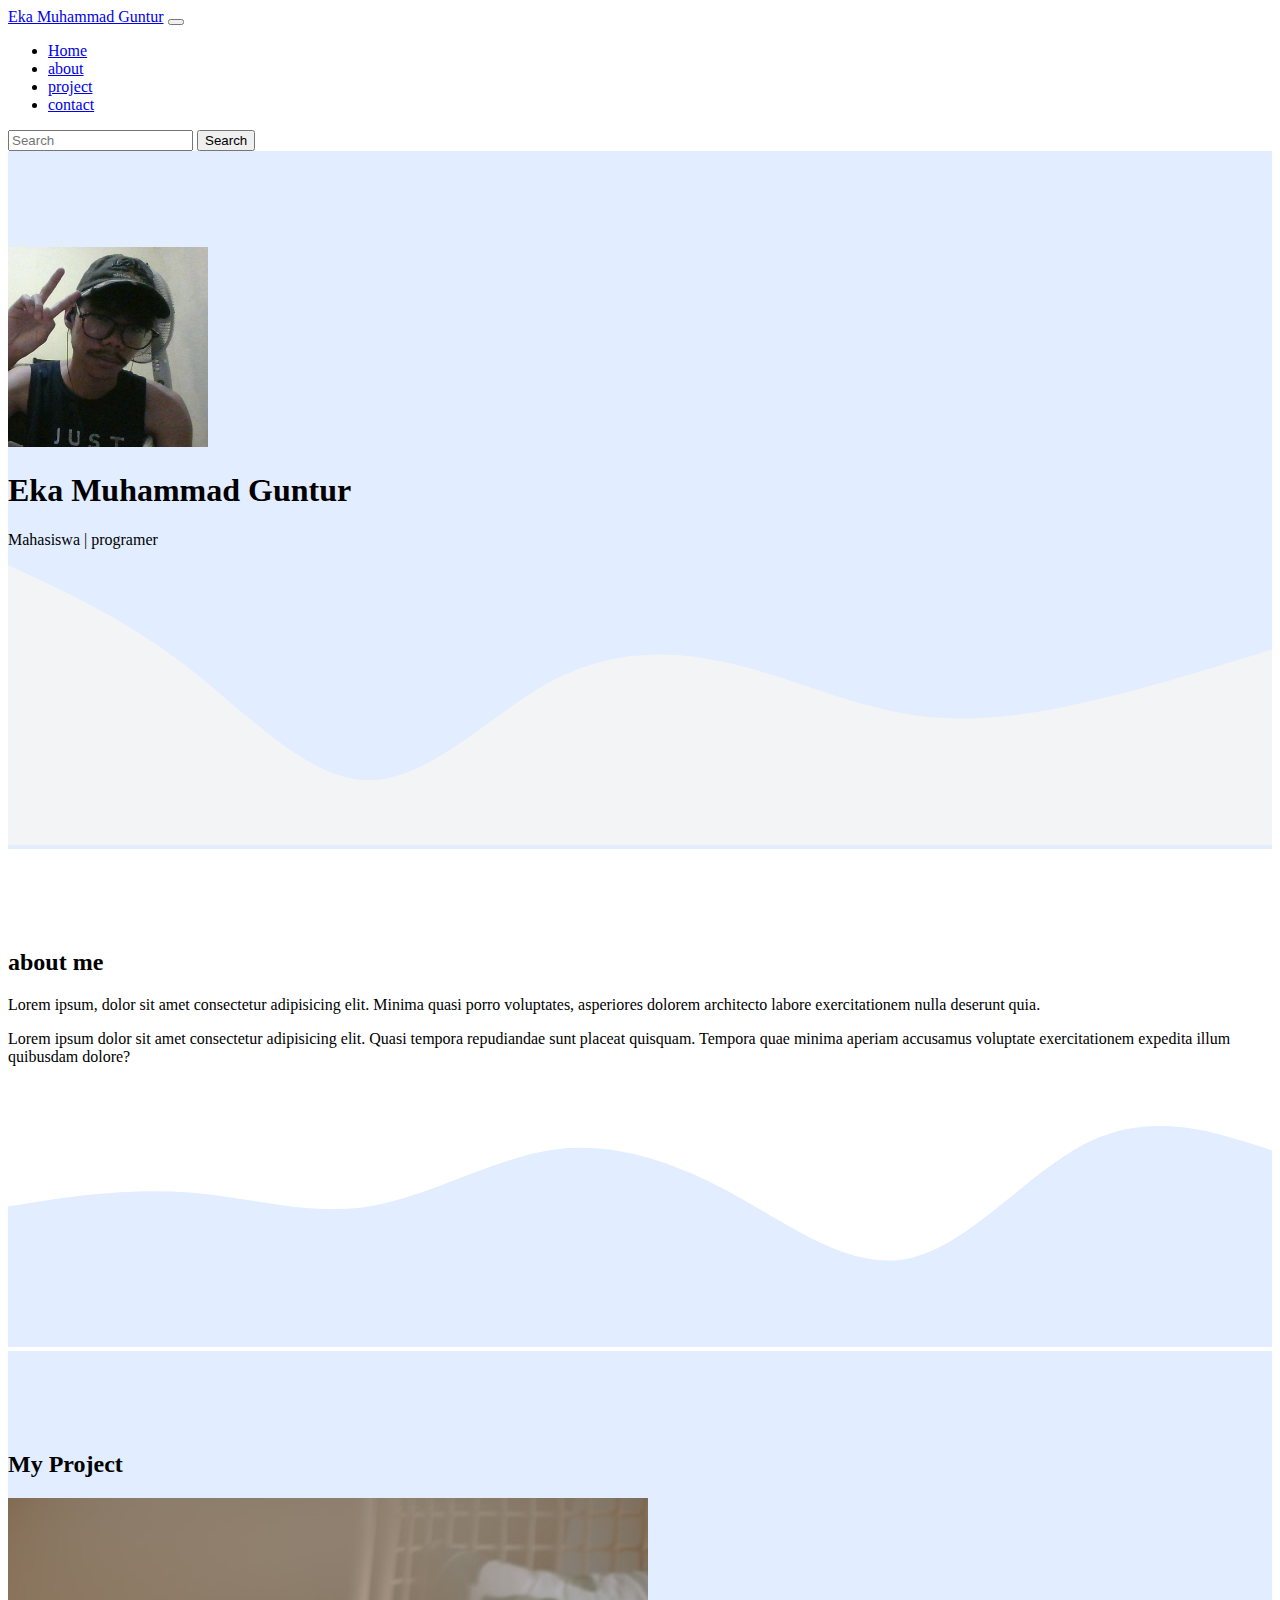
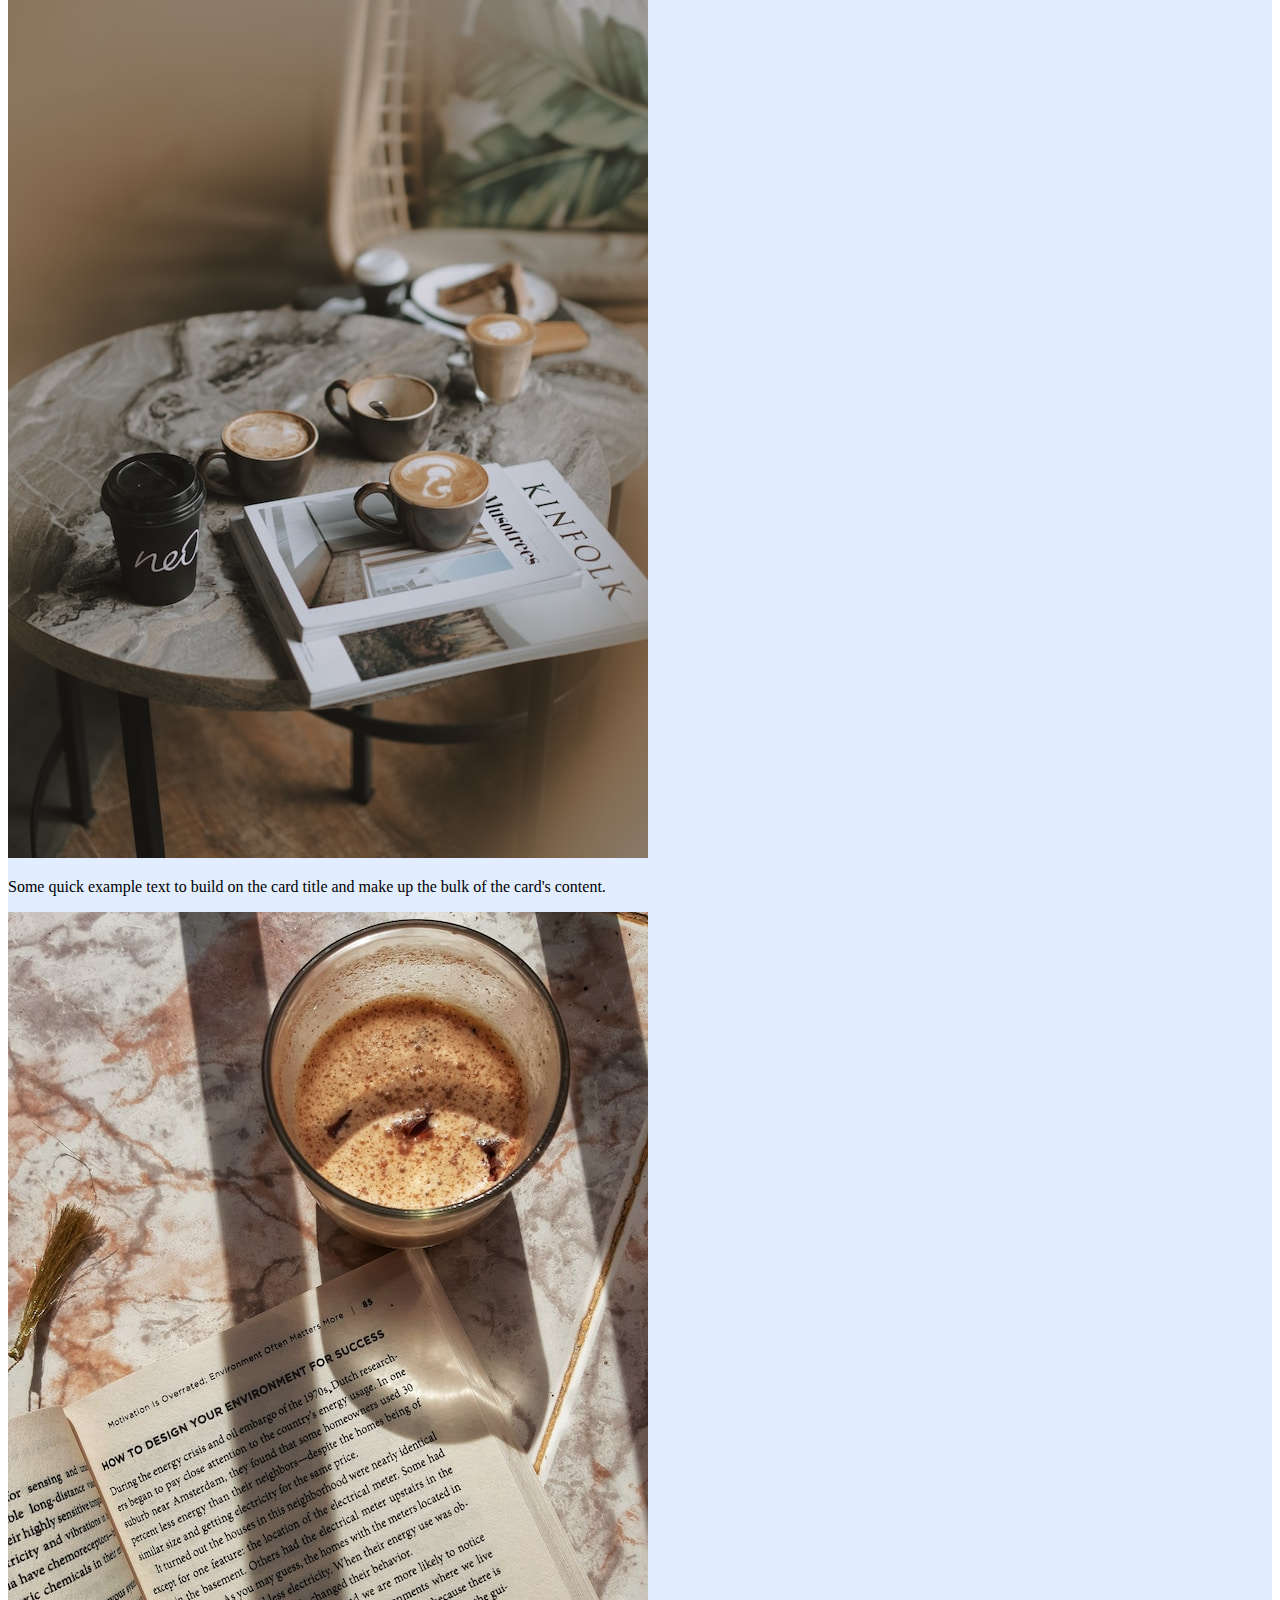
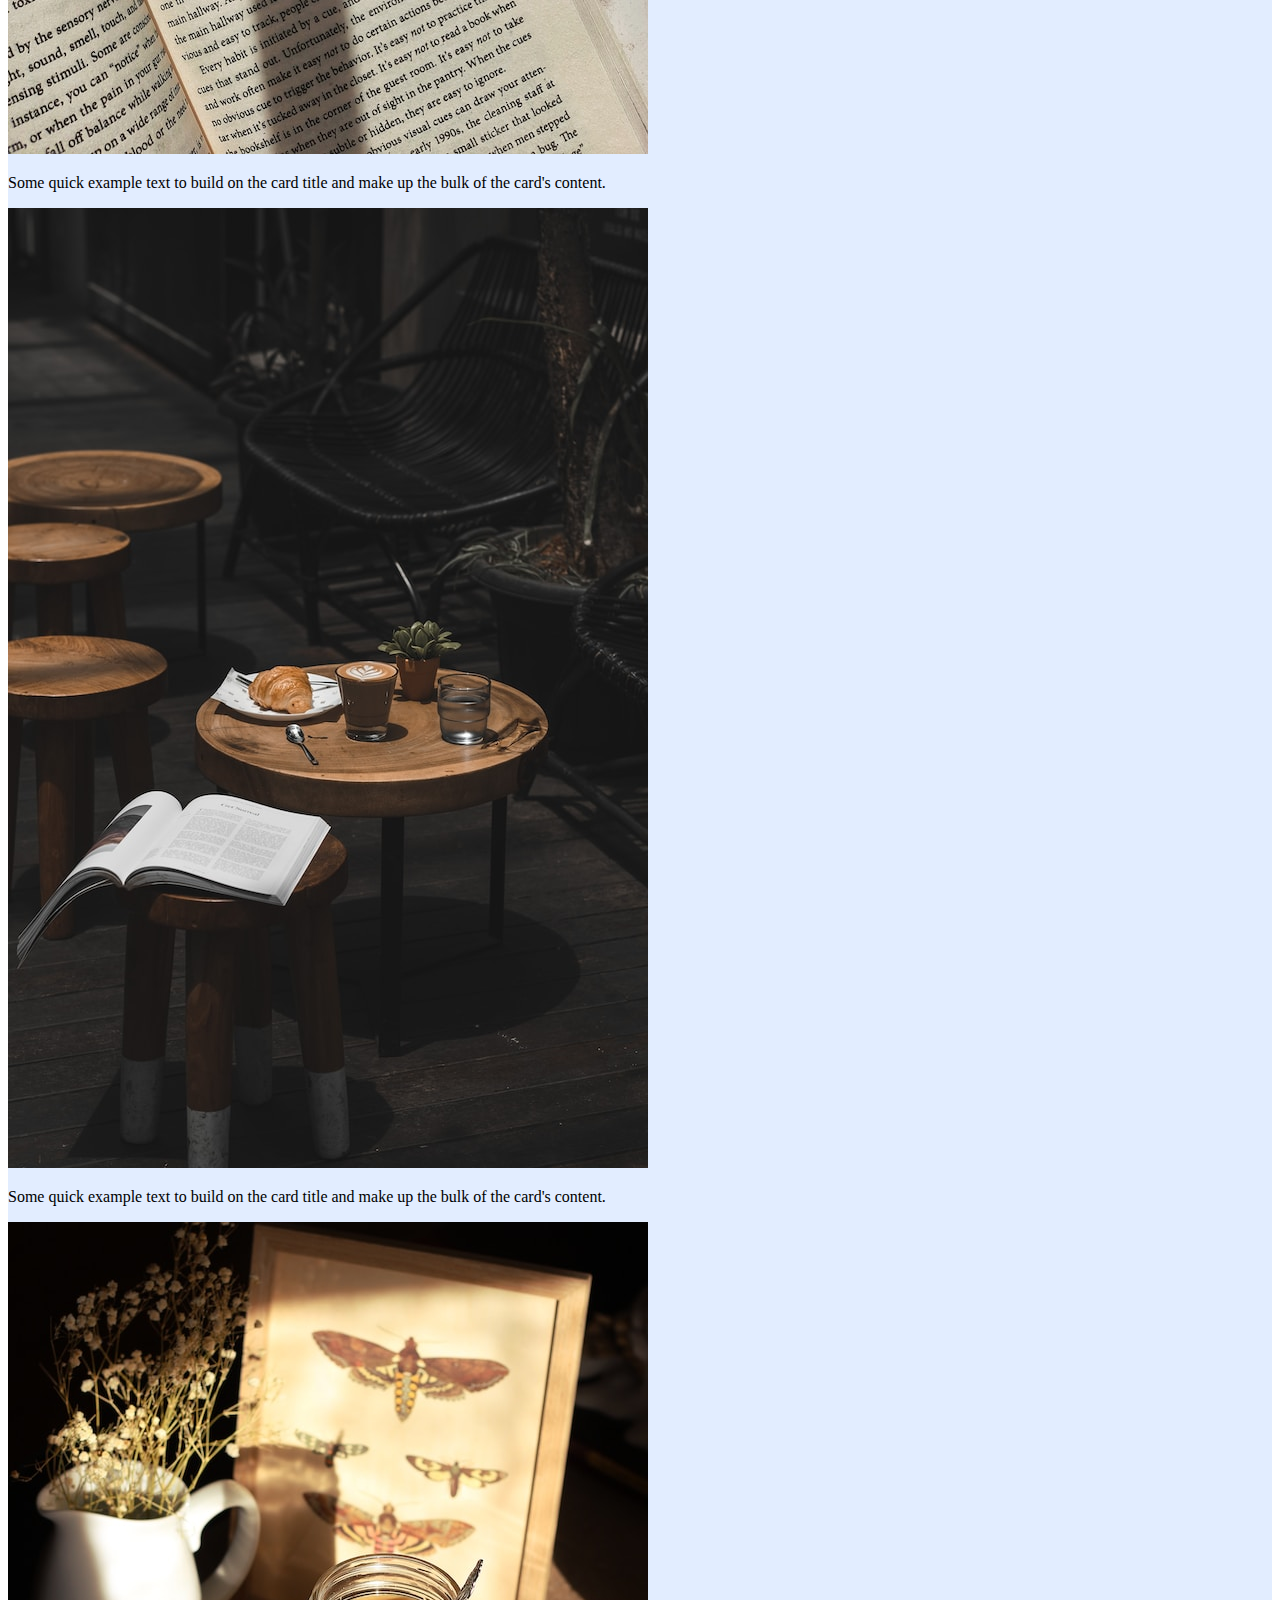
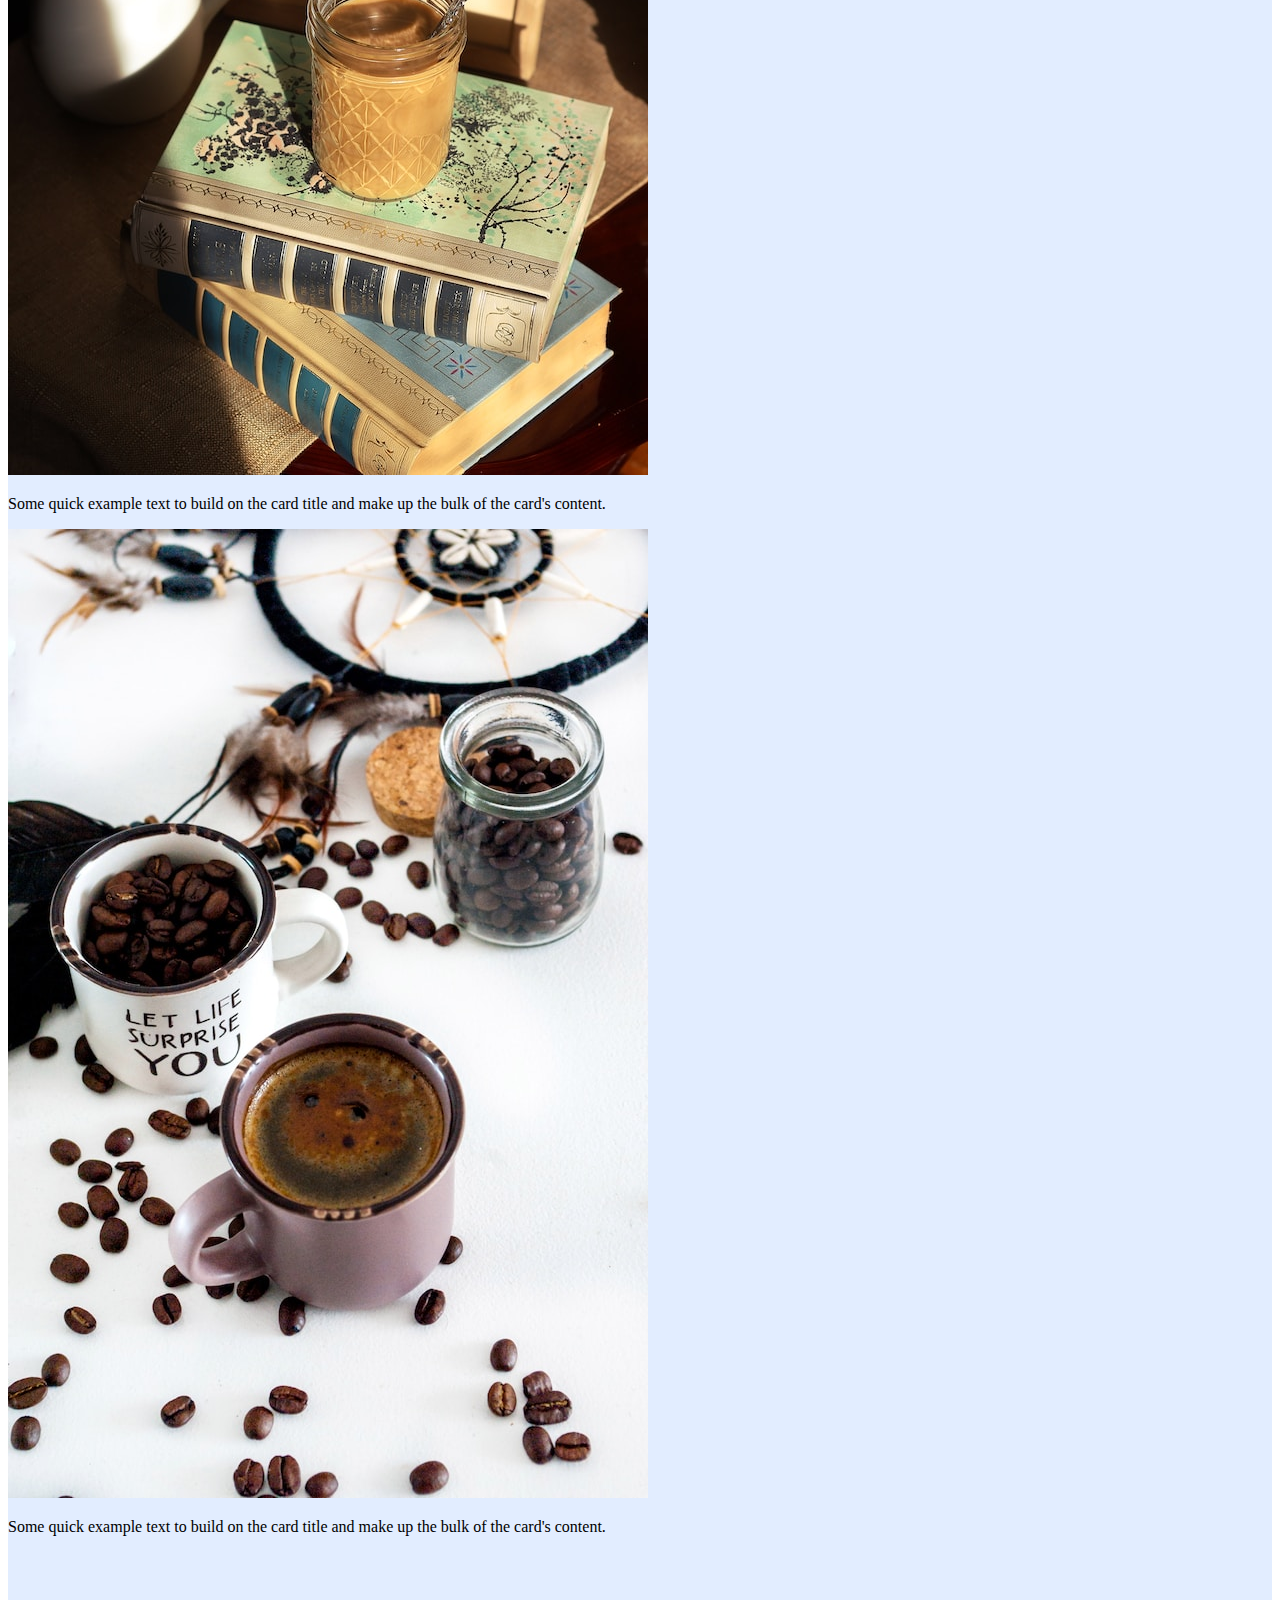
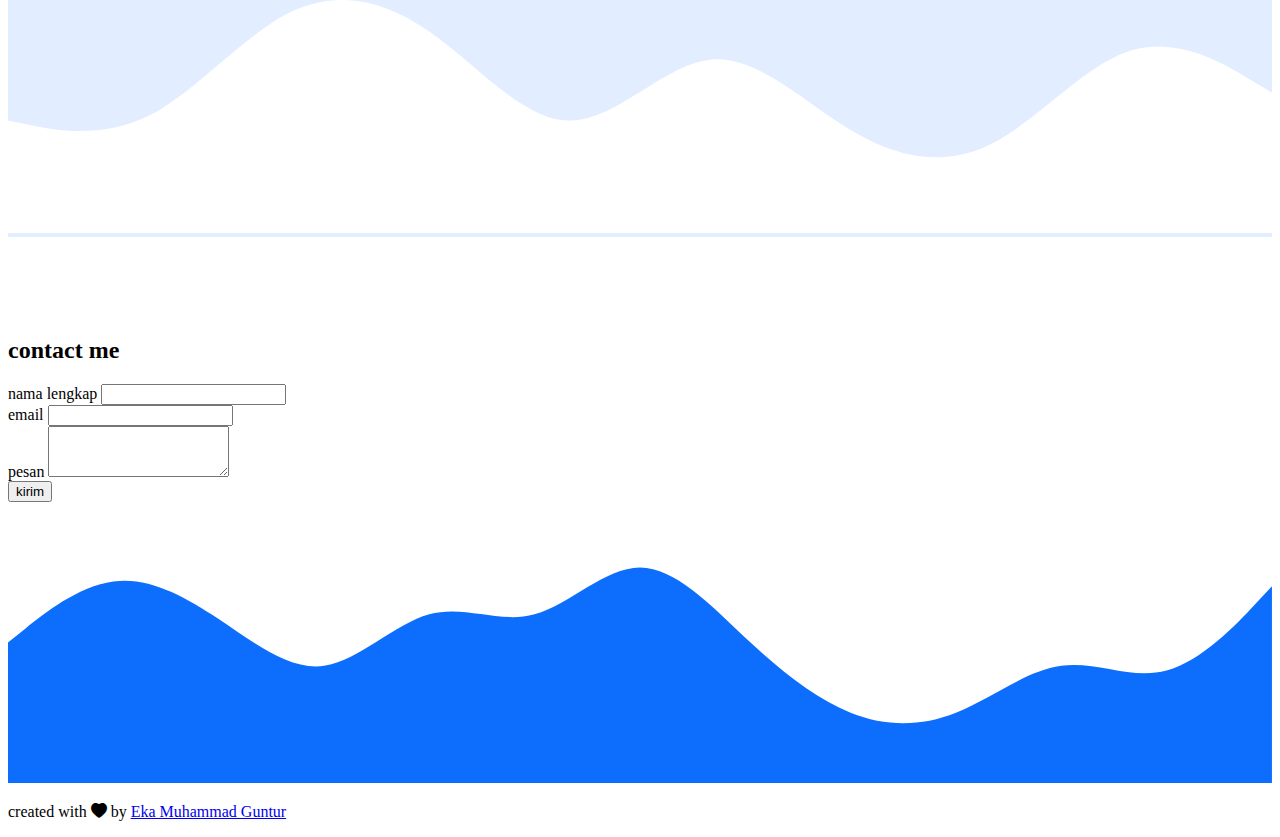
==== index.html @ f9807257 "first commit" ====
<!doctype html>
<html lang="en">
  <head>
    <meta charset="utf-8">
    <meta name="viewport" content="width=device-width, initial-scale=1">
    <title>Bootstrap demo</title>
    <!-- bootstap css -->
    <link href="https://cdn.jsdelivr.net/npm/bootstrap@5.2.3/dist/css/bootstrap.min.css" rel="stylesheet" integrity="sha384-rbsA2VBKQhggwzxH7pPCaAqO46MgnOM80zW1RWuH61DGLwZJEdK2Kadq2F9CUG65" crossorigin="anonymous">
   
    <!-- bootstrap icons -->
    <link rel="stylesheet" href="https://cdn.jsdelivr.net/npm/bootstrap-icons@1.10.3/font/bootstrap-icons.css">
    <!-- my css -->
    <link rel="stylesheet" href="style.css">


    <title>my portfolio | eka muhammad guntur</title>
   
</head>
  <body id="home">
      <!-- navbar -->
      <nav class="navbar navbar-expand-lg navbar-dark bg-primary shadow-sm fixed-top">
        <div class="container">
          <a class="navbar-brand" href="#">Eka Muhammad Guntur</a>
          <button class="navbar-toggler" type="button" data-bs-toggle="collapse" data-bs-target="#navbarSupportedContent" aria-controls="navbarSupportedContent" aria-expanded="false" aria-label="Toggle navigation">
            <span class="navbar-toggler-icon"></span>
          </button>
          <div class="collapse navbar-collapse" id="navbarSupportedContent">
            <ul class="navbar-nav ms-auto">
              <li class="nav-item">
                <a class="nav-link active" aria-current="page" href="#">Home</a>
              </li>
              <li class="nav-item">
                <a class="nav-link" href="#about">about</a>
              </li>
              <li class="nav-item">
                <a class="nav-link" href="#project">project</a>
              </li>
              <li class="nav-item">
                <a class="nav-link" href="#contact">contact</a>
              </li>
              
            </ul>
            <form class="d-flex" role="search">
              <input class="form-control me-2" type="search" placeholder="Search" aria-label="Search">
              <button class="btn btn-outline-success" type="submit">Search</button>
            </form>
          </div>
        </div>
      </nav>
      <!-- akhir navbar -->

      <!-- jumbotron -->
      <section class="jumbotron text-center">
        <img src="img/utuy.jpg" alt="Eka Muhammad Guntur" width="200" 
        class="rounded-circle img-thumbnail">
        <h1 class="display-4">Eka Muhammad Guntur</h1>
        <p class="lead">Mahasiswa | programer</p>
        <svg xmlns="http://www.w3.org/2000/svg" viewBox="0 0 1440 320"><path fill="#f3f4f5" fill-opacity="1" d="M0,0L34.3,16C68.6,32,137,64,206,117.3C274.3,171,343,245,411,245.3C480,245,549,171,617,133.3C685.7,96,754,96,823,112C891.4,128,960,160,1029,170.7C1097.1,181,1166,171,1234,154.7C1302.9,139,1371,117,1406,106.7L1440,96L1440,320L1405.7,320C1371.4,320,1303,320,1234,320C1165.7,320,1097,320,1029,320C960,320,891,320,823,320C754.3,320,686,320,617,320C548.6,320,480,320,411,320C342.9,320,274,320,206,320C137.1,320,69,320,34,320L0,320Z"></path></svg>
      </section>
      <!-- akhir jumbotron -->


      <!-- about -->
      <section id="about">
        <div class="container">
          <div class="row text-center mb-3">
            <div class="col">
              <h2>about me</h2>
            </div>
          </div>
          <div class="row justify-content-center fs-5 text-center">
            <div class="col-mb-4">
              <p>Lorem ipsum, dolor sit amet consectetur adipisicing elit. Minima quasi porro voluptates, asperiores dolorem architecto labore exercitationem nulla deserunt quia.</p>
            </div>
            <div class="col-mb-4">Lorem ipsum dolor sit amet consectetur adipisicing elit. Quasi tempora repudiandae sunt placeat quisquam. Tempora quae minima aperiam accusamus voluptate exercitationem expedita illum quibusdam dolore?</div>
          </div>
        </div>
        <svg xmlns="http://www.w3.org/2000/svg" viewBox="0 0 1440 320"><path fill=" #e2edff" fill-opacity="1" d="M0,160L34.3,154.7C68.6,149,137,139,206,144C274.3,149,343,171,411,160C480,149,549,107,617,96C685.7,85,754,107,823,144C891.4,181,960,235,1029,218.7C1097.1,203,1166,117,1234,85.3C1302.9,53,1371,75,1406,85.3L1440,96L1440,320L1405.7,320C1371.4,320,1303,320,1234,320C1165.7,320,1097,320,1029,320C960,320,891,320,823,320C754.3,320,686,320,617,320C548.6,320,480,320,411,320C342.9,320,274,320,206,320C137.1,320,69,320,34,320L0,320Z"></path></svg>
      </section>
      <!-- akhir about -->

      <!-- project -->
      <section id="project">
        <div class="container">
          <div class="row text-center mb-3">
            <div class="colom">
              <h2>My Project</h2>
            </div>
          </div>
          <div class="row justify-content-center">
            <div class="col-md-4 mb-3">
              <div class="card" >
                <img src="img/project/satu.jpg" class="card-img-top" alt="project satu">
                <div class="card-body">
                  <p class="card-text">Some quick example text to build on the card title and make up the bulk of the card's content.</p>
                </div>
              </div>
            </div>
            <div class="col-md-4 mb-3">
              <div class="card" >
                <img src="img/project/dua.jpg" class="card-img-top" alt="project dua">
                <div class="card-body">
                  <p class="card-text">Some quick example text to build on the card title and make up the bulk of the card's content.</p>
                </div>
              </div>
            </div>
            <div class="col-md-4 mb-3">
              <div class="card" >
                <img src="img/project/tiga.jpg" class="card-img-top" alt="project tiga">
                <div class="card-body">
                  <p class="card-text">Some quick example text to build on the card title and make up the bulk of the card's content.</p>
                </div>
              </div>
            </div>
            <div class="col-md-4 mb-3">
              <div class="card" >
                <img src="img/project/empat.jpg" class="card-img-top" alt="project empat">
                <div class="card-body">
                  <p class="card-text">Some quick example text to build on the card title and make up the bulk of the card's content.</p>
                </div>
              </div>
            </div>
            <div class="col-md-4 mb-3">
              <div class="card" >
                <img src="img/project/lima.jpg" class="card-img-top" alt="project lima">
                <div class="card-body">
                  <p class="card-text">Some quick example text to build on the card title and make up the bulk of the card's content.</p>
                </div>
              </div>
            </div>
          </div>
        </div>
        <svg xmlns="http://www.w3.org/2000/svg" viewBox="0 0 1440 320"><path fill=" #ffffff" fill-opacity="1" d="M0,192L26.7,197.3C53.3,203,107,213,160,186.7C213.3,160,267,96,320,69.3C373.3,43,427,53,480,90.7C533.3,128,587,192,640,192C693.3,192,747,128,800,122.7C853.3,117,907,171,960,202.7C1013.3,235,1067,245,1120,218.7C1173.3,192,1227,128,1280,112C1333.3,96,1387,128,1413,144L1440,160L1440,320L1413.3,320C1386.7,320,1333,320,1280,320C1226.7,320,1173,320,1120,320C1066.7,320,1013,320,960,320C906.7,320,853,320,800,320C746.7,320,693,320,640,320C586.7,320,533,320,480,320C426.7,320,373,320,320,320C266.7,320,213,320,160,320C106.7,320,53,320,27,320L0,320Z"></path></svg>
      </section>
      <!-- akhir project -->

      <!-- contact -->
      <section id="contact">
        <div class="container">
          <div class="row text-center mb-3">
            <div class="col">
              <h2>contact me</h2>
            </div>
          </div>
          <div class="row justify-content-center ">
            <div class="col-md-6">
              <form>
                <div class="mb-3">
                  <label for="name" class="form-label">nama lengkap</label>
                  <input type="text" class="form-control" id="name" aria-describedby="name">
                </div>
                <div class="mb-3">
                  <label for="email " class="form-label">email </label>
                  <input type="email" class="form-control" id="email1" aria-describedby="email">
                </div>
                <div class="mb-3">
                  <label for="pesan" class="form-label">pesan</label>
                  <textarea class="form-control" id="pesan" rows="3"></textarea>
                </div>
                <button type="submit" class="btn btn-primary">kirim</button>
              </form>
            </div>
          </div>
        </div>
        <svg xmlns="http://www.w3.org/2000/svg" viewBox="0 0 1440 320"><path fill=" #0d6efd" fill-opacity="1" d="M0,160L20,144C40,128,80,96,120,90.7C160,85,200,107,240,133.3C280,160,320,192,360,186.7C400,181,440,139,480,128C520,117,560,139,600,128C640,117,680,75,720,74.7C760,75,800,117,840,154.7C880,192,920,224,960,240C1000,256,1040,256,1080,240C1120,224,1160,192,1200,186.7C1240,181,1280,203,1320,192C1360,181,1400,139,1420,117.3L1440,96L1440,320L1420,320C1400,320,1360,320,1320,320C1280,320,1240,320,1200,320C1160,320,1120,320,1080,320C1040,320,1000,320,960,320C920,320,880,320,840,320C800,320,760,320,720,320C680,320,640,320,600,320C560,320,520,320,480,320C440,320,400,320,360,320C320,320,280,320,240,320C200,320,160,320,120,320C80,320,40,320,20,320L0,320Z"></path></svg>
      </section>
      <!-- akhir contact -->

      <!-- footer -->
      <footer class="bg-primary text-white text-center pb-5">
        <p>created with <i class="bi bi-heart-fill text-danger"></i> by <a href="https://www.instagram.com/its.utuy/?hl=id" class="text-white fw-bold">Eka Muhammad Guntur</a></p>
      </footer>
      <!-- akhir footer -->
      </div>
    </div>

    <script src="https://cdn.jsdelivr.net/npm/bootstrap@5.2.3/dist/js/bootstrap.bundle.min.js" integrity="sha384-kenU1KFdBIe4zVF0s0G1M5b4hcpxyD9F7jL+jjXkk+Q2h455rYXK/7HAuoJl+0I4" crossorigin="anonymous"></script>
    <script src="main.js"></script>
  </body>
</html>
---- style.css ----
.jumbotron {
    padding-top: 6rem;
    background-color: #e2edff;
}
#project {
    background-color: #e2edff; 
}
section{
    padding-top: 5rem;
}
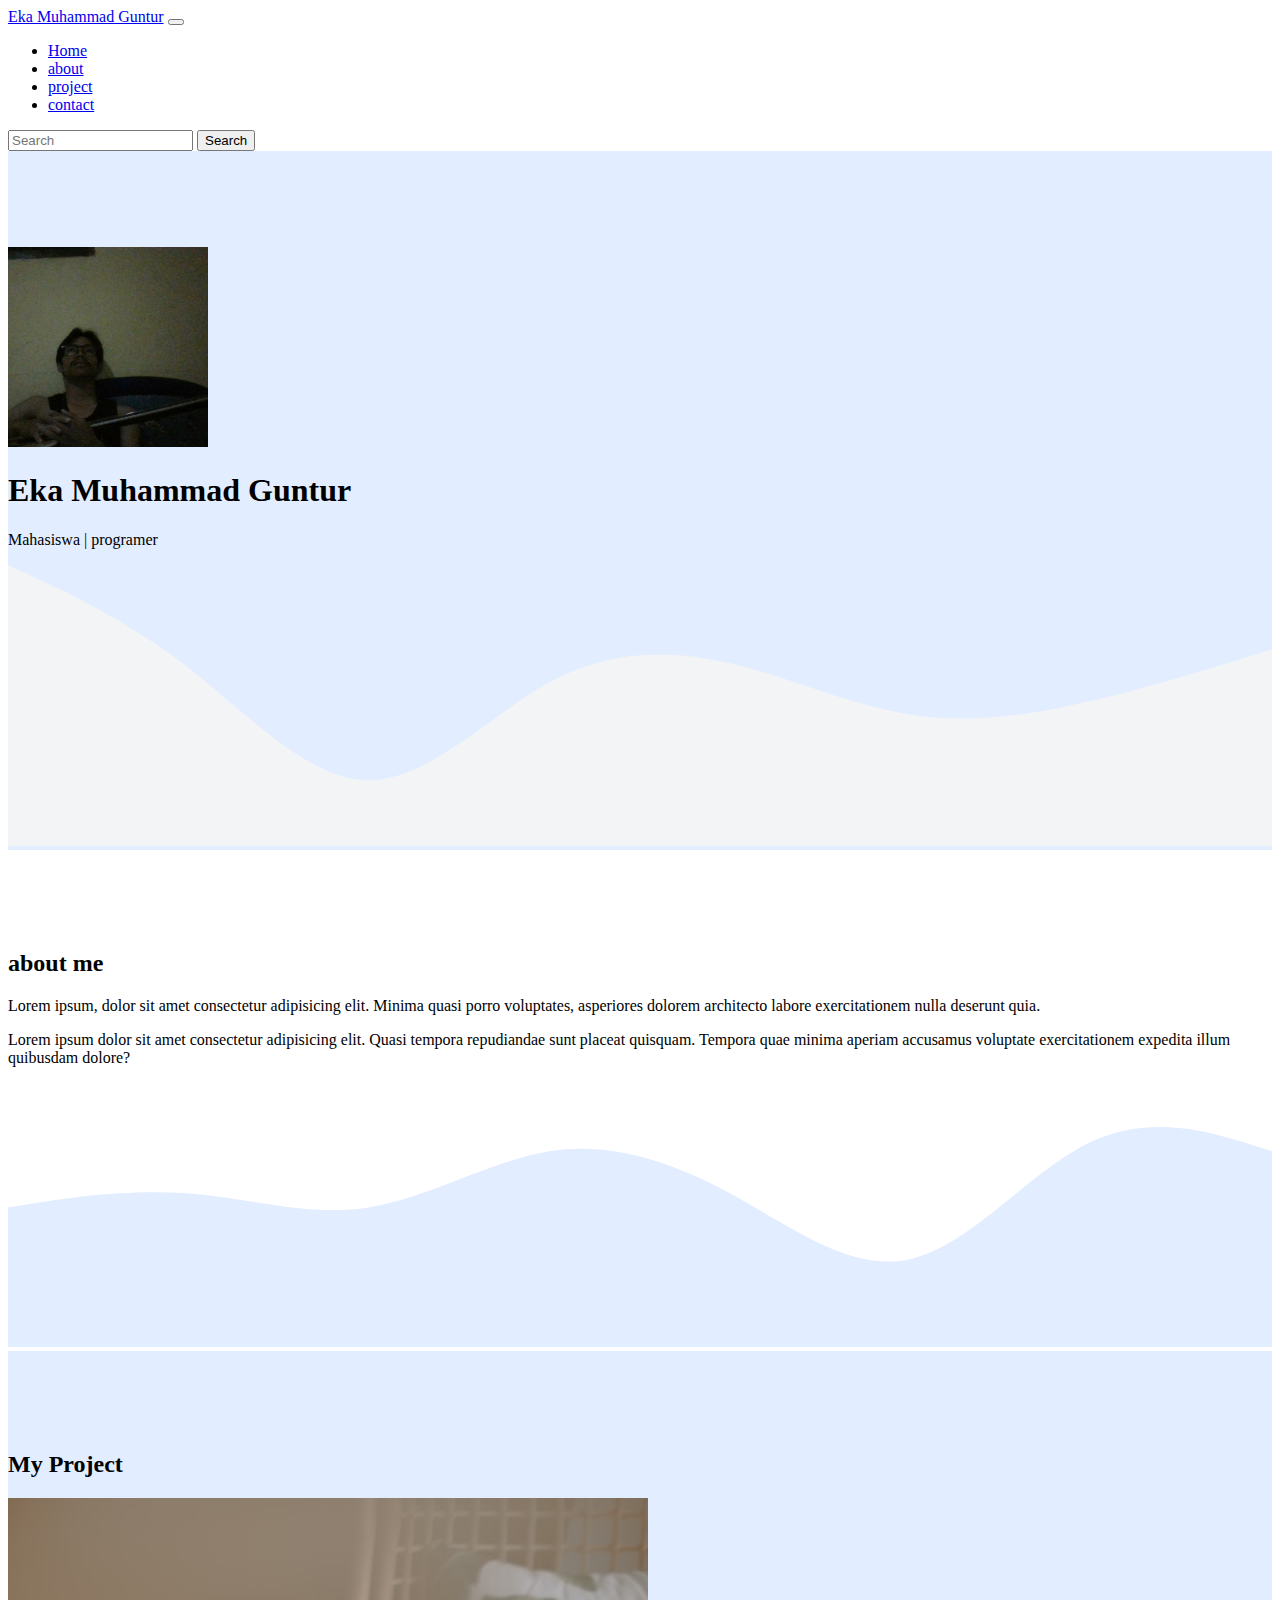
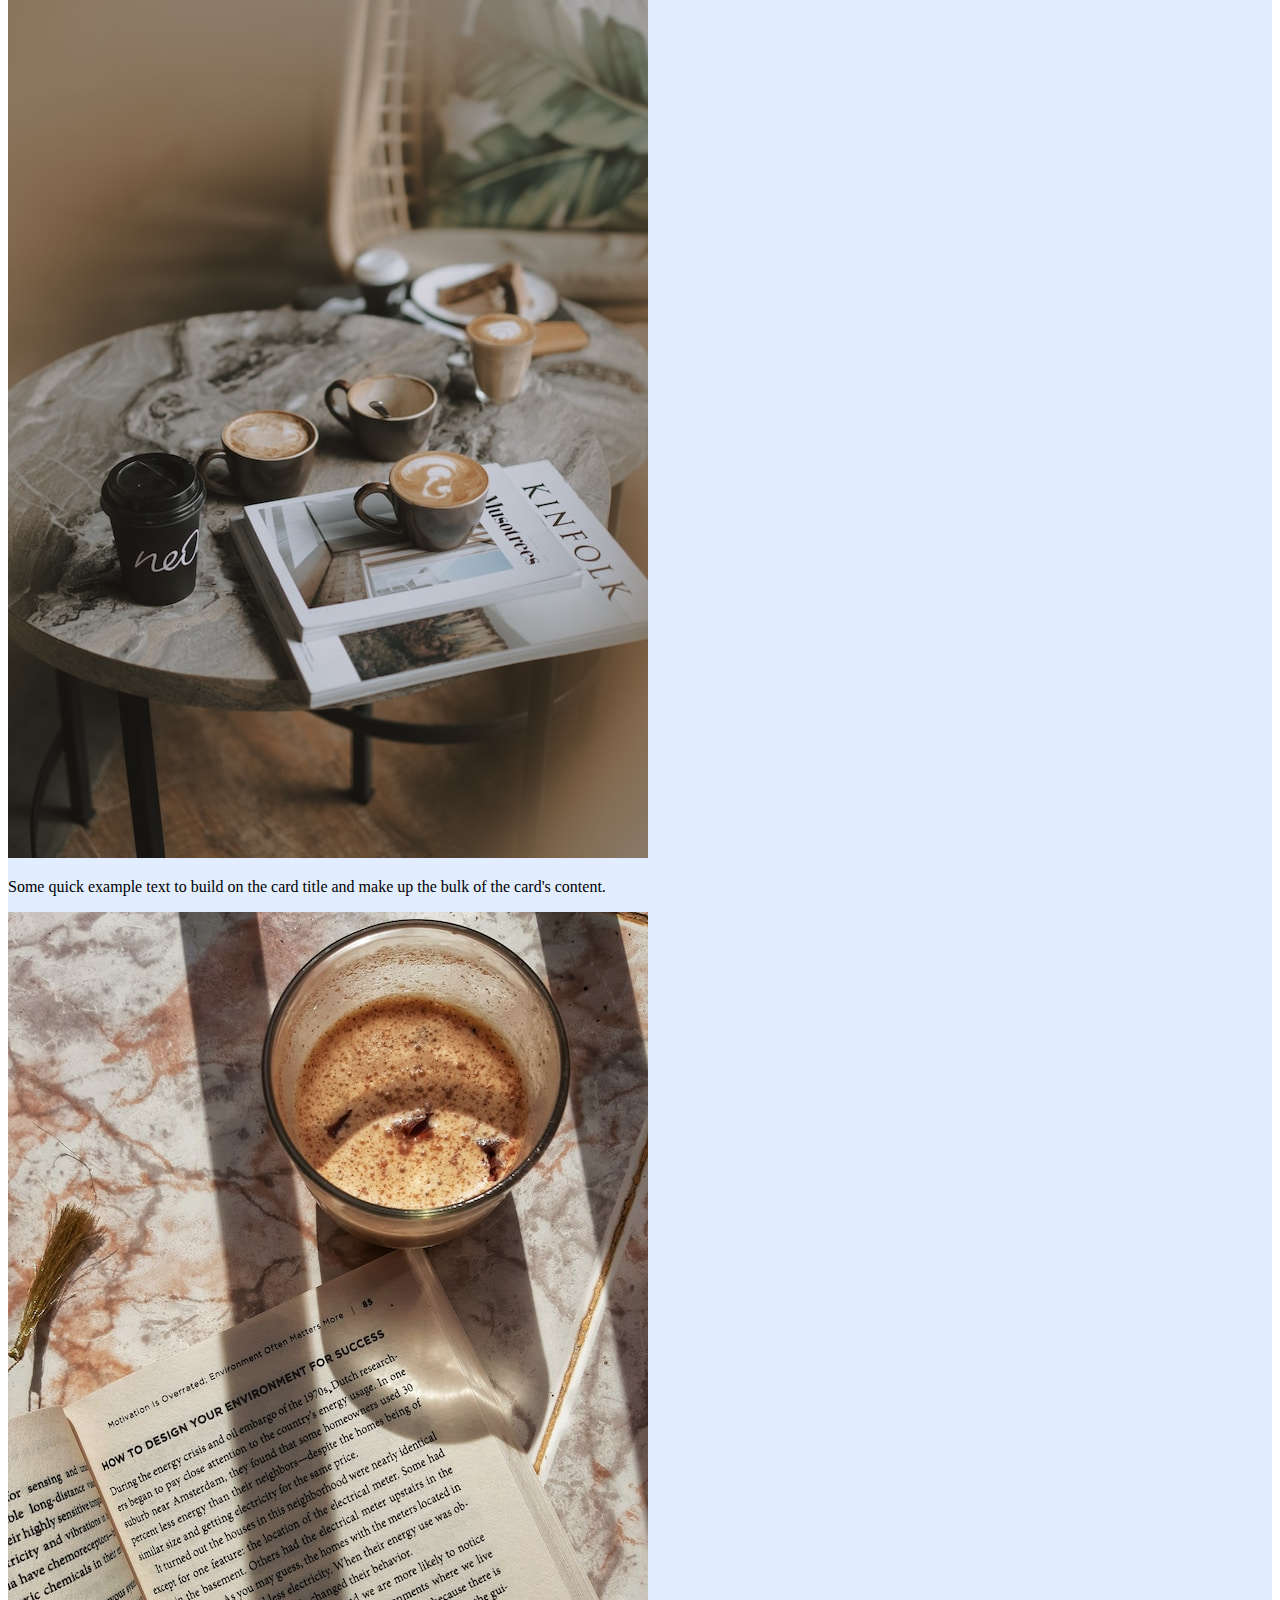
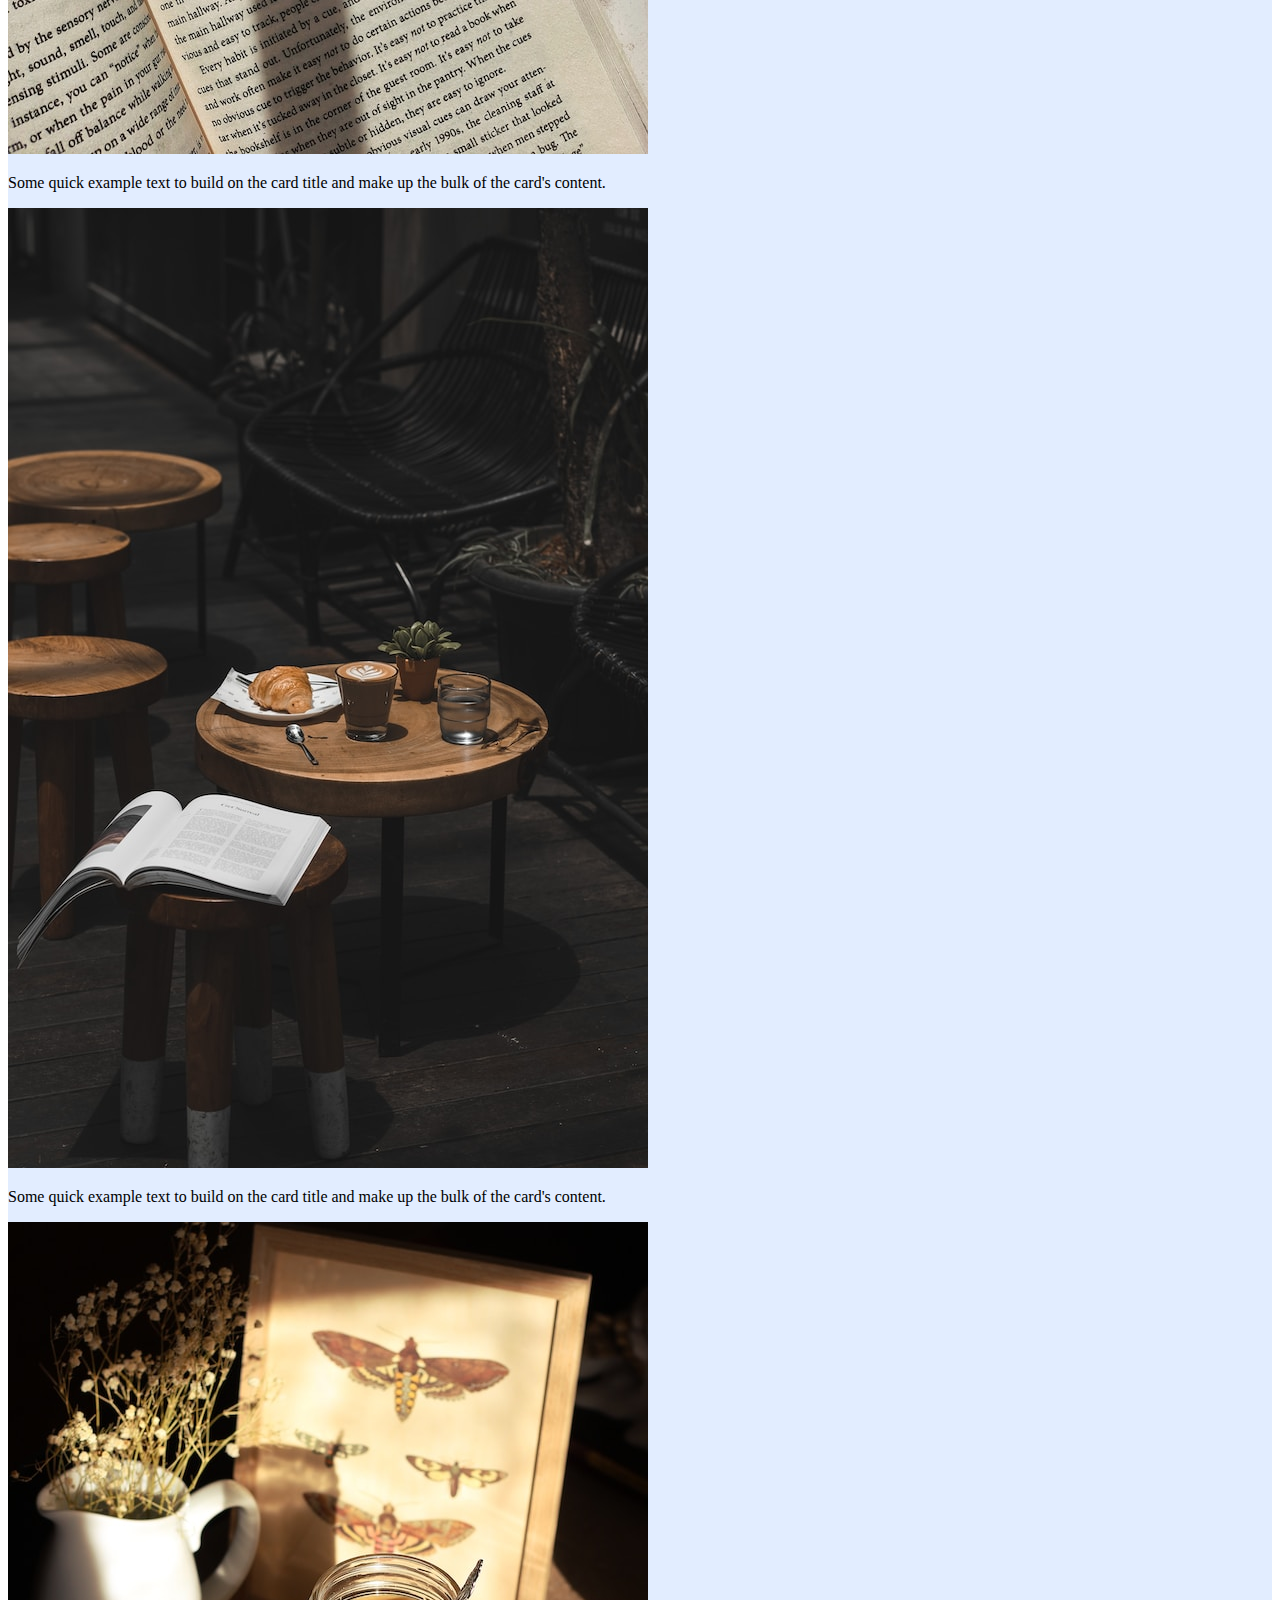
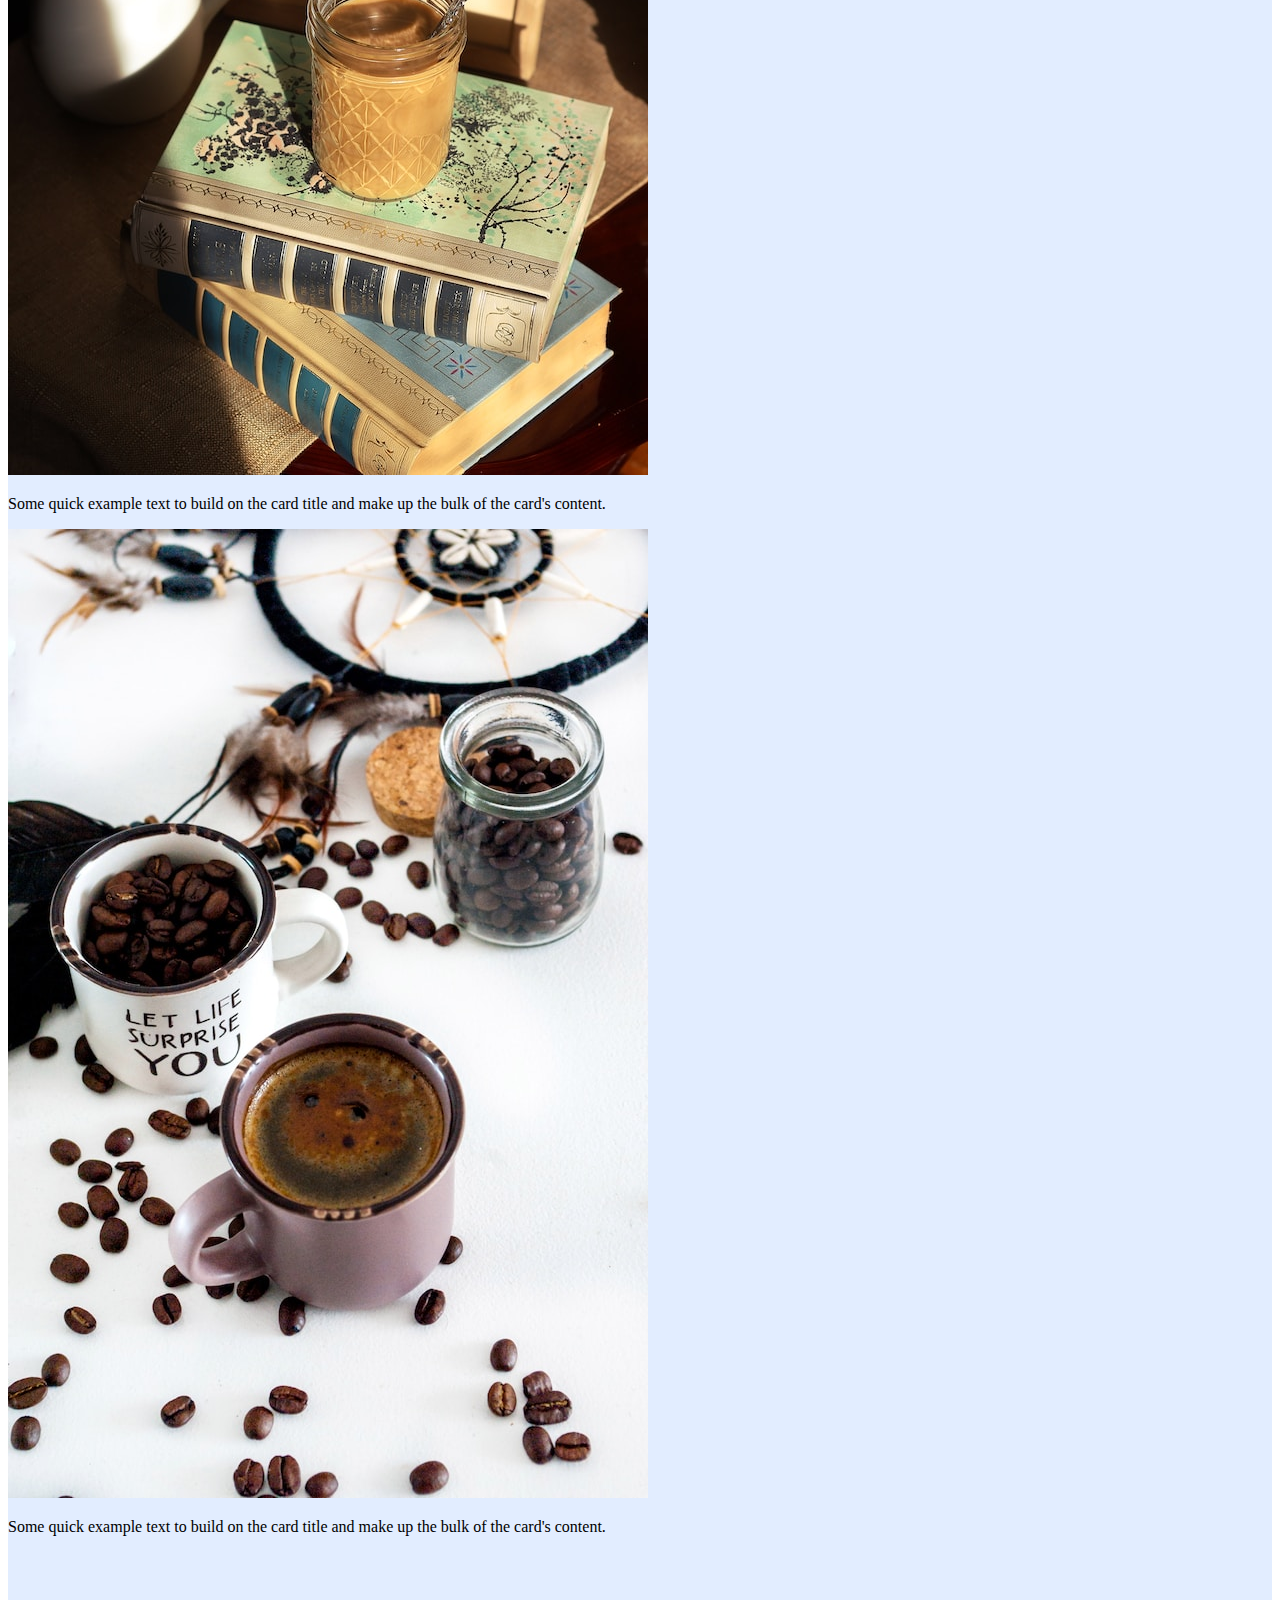
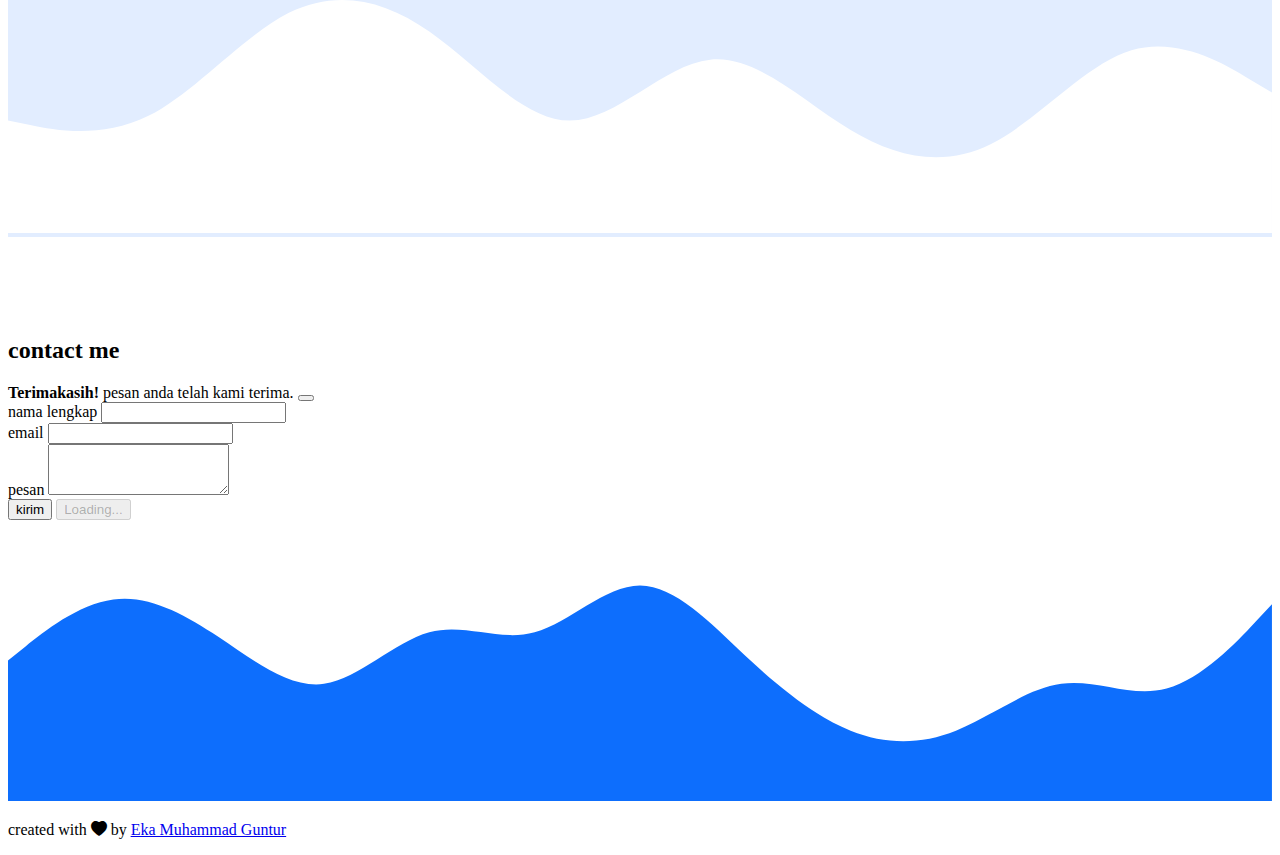
==== commit dbbf938f: "menambahkan fitur kirim contact" ====
--- a/index.html
+++ b/index.html
@@ -144,20 +144,28 @@
           </div>
           <div class="row justify-content-center ">
             <div class="col-md-6">
-              <form>
+              <div class="alert alert-success alert-dismissible fade show d-none my-alert" role="alert">
+                <strong>Terimakasih!</strong> pesan anda telah kami terima.
+                <button type="button" class="btn-close" data-bs-dismiss="alert" aria-label="Close"></button>
+              </div>
+              <form name="contact-form">
                 <div class="mb-3">
                   <label for="name" class="form-label">nama lengkap</label>
-                  <input type="text" class="form-control" id="name" aria-describedby="name">
+                  <input type="text" class="form-control" id="name" aria-describedby="name" name="nama">
                 </div>
                 <div class="mb-3">
                   <label for="email " class="form-label">email </label>
-                  <input type="email" class="form-control" id="email1" aria-describedby="email">
+                  <input type="email" class="form-control" id="email1" aria-describedby="email" name="email">
                 </div>
                 <div class="mb-3">
                   <label for="pesan" class="form-label">pesan</label>
-                  <textarea class="form-control" id="pesan" rows="3"></textarea>
-                </div>
-                <button type="submit" class="btn btn-primary">kirim</button>
+                  <textarea class="form-control" id="pesan" rows="3" name="pesan"></textarea>
+                </div>
+                <button type="submit" class="btn btn-primary btn-kirim">kirim</button>
+                <button class="btn btn-primary btn-loading d-none" type="button" disabled>
+                  <span class="spinner-border spinner-border-sm" role="status" aria-hidden="true"></span>
+                  Loading...
+                </button>
               </form>
             </div>
           </div>
@@ -176,5 +184,33 @@
 
     <script src="https://cdn.jsdelivr.net/npm/bootstrap@5.2.3/dist/js/bootstrap.bundle.min.js" integrity="sha384-kenU1KFdBIe4zVF0s0G1M5b4hcpxyD9F7jL+jjXkk+Q2h455rYXK/7HAuoJl+0I4" crossorigin="anonymous"></script>
     <script src="main.js"></script>
+
+    <script>
+      const scriptURL = 'https://script.google.com/macros/s/AKfycbwxXJ0Bht7oUje7NypvV95_mI0VicV28Lnhu9COB21r8wXf7emPSCvgxly0X3H-Amh5/exec'
+      const form = document.forms['contact-form']
+      const btnKirim = document.querySelector('.btn-kirim');
+      const btnLoading = document.querySelector('.btn-loading');
+      const myAlert = document.querySelector('.my-alert');
+      
+      form.addEventListener('submit', e => {
+        e.preventDefault()
+        // ketika tombol sumbit diklik 
+        //tampilkan tombol loading, hilangkan tombol kirim
+        btnLoading.classList.toggle('d-none');
+        btnKirim.classList.toggle('d-none');
+        fetch(scriptURL, { method: 'POST', body: new FormData(form)})
+          .then(response => {
+             //tampilkan tombo kirim,  hilangkan tombol loading
+             btnLoading.classList.toggle('d-none');
+             btnKirim.classList.toggle('d-none');
+             // tampilkan alert
+             myAlert.classList.toggle('d-none');
+             // reset form
+             form.reset();
+            console.log('Success!', response)})
+          .catch(error => console.error('Error!', error.message))
+      })
+    </script>
   </body>
 </html>
+
